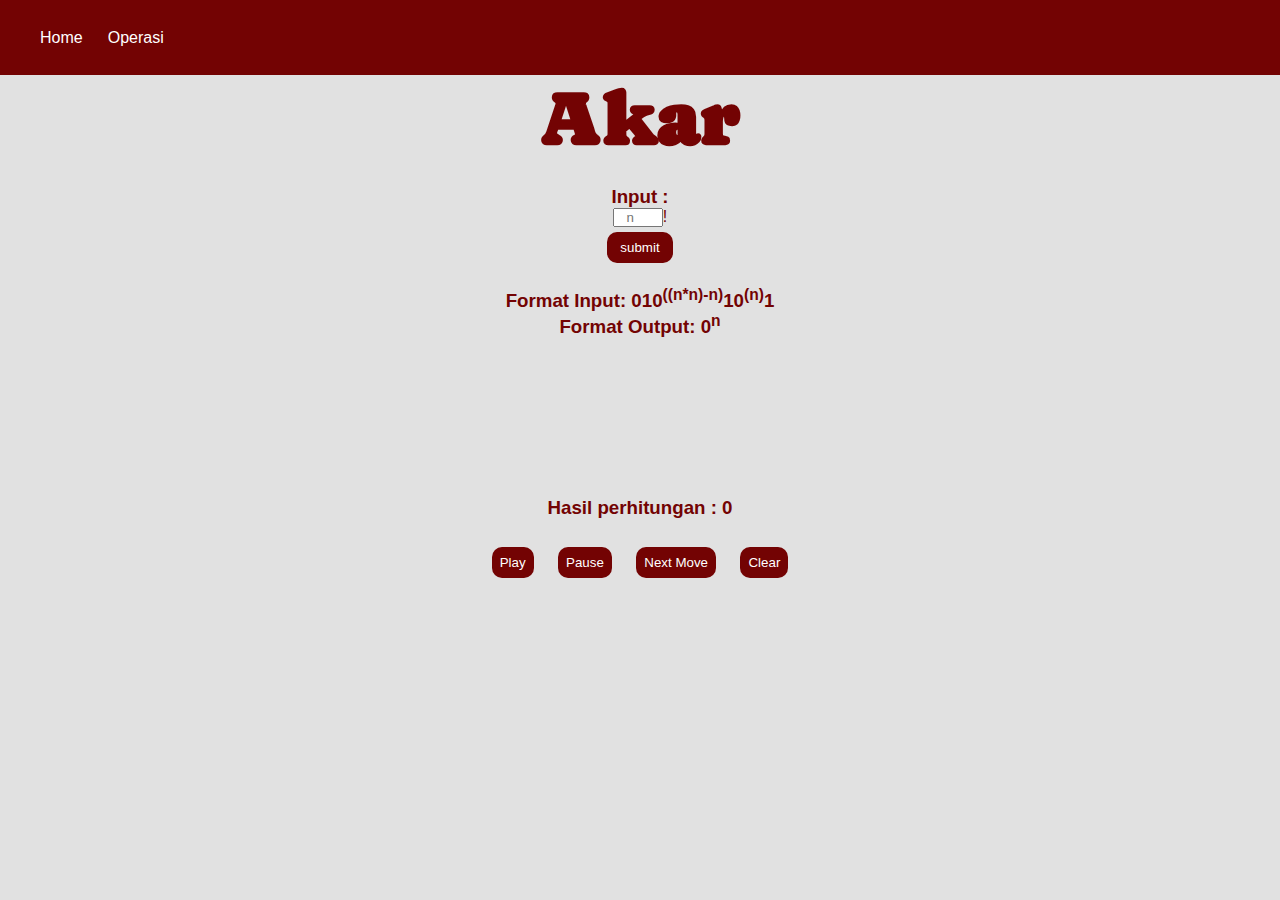
==== turing_akar.html @ bcad3774 "upload by ajik" ====
<!DOCTYPE html>
<html lang="en">

<head>
    <meta charset="UTF-8">
    <meta http-equiv="X-UA-Compatible" content="IE=edge">
    <meta name="viewport" content="width=device-width, initial-scale=1.0">
    <title>Akar - Turing Machine Simulator</title>
    <!-- css -->
    <link rel="stylesheet" href="css/style.css">
    <link rel="stylesheet" href="css/turing.css">
    <!-- js -->
    <script src="js/dropdown.js"></script>
</head>

<body>
    <header>
        <div id="nav">
            <ul>
                <li><a href="index.html">Home</a></li>
                <li>
                    <div class="dropdown">
                        <a href="#" class="drop_btn" onclick="dropdownFunction()">
                            Operasi
                        </a>
                        <div class="drop_content" id="myDropdown">
                            <a href="turing_tambah.html">Pertambahan</a>
                            <a href="turing_kurang.html">Pengurangan</a>
                            <a href="turing_kali.html">Perkalian</a>
                            <a href="turing_bagi.html">Pembagian</a>
                            <a href="turing_pangkat.html">Perpangkatan</a>
                            <a href="turing_faktorial.html">Faktorial</a>
                            <a href="turing_logaritma.html">Logaritma Biner</a>
                            <a href="turing_akar.html">Akar Kuadrat</a>
                        </div>
                    </div>
                </li>
            </ul>
        </div>
    </header>

    <div class="judul_operasi">
        <h1>Akar</h1>
    </div>

    <div class="cont">
        <div class="">
            <h3>Input :</h3>
            <input type="number" name="num1" id="num1" autocomplete="off" placeholder="n">!<br>
            <button id="equal" class="btn" onmousedown="execute()">submit</button><br>
            <br>
            <h3>Format Input: 010<sup>((n*n)-n)</sup>10<sup>(n)</sup>1</h3>
            <h3>Format Output: 0<sup>n</sup></h3>
        </div>
        
        <div class="tmTape-wrapper" id="tmTape">
            <!-- tempat tape turing machine -->

        </div>
        
        <h3>Hasil perhitungan : <span id="ans">0</span></h3><br>

        <div class="form-wrapper">
            <button disabled onmousedown="executePlay()" class="controller btn">Play</button>
            <button disabled onmousedown="executePause()" class="controller btn">Pause</button>
            <button disabled onmousedown="executeNextMove()" class="controller btn">Next
                Move</button>
            <button disabled onmousedown="executeClear()" class="controller btn">Clear</button>
        </div><br>

        <div hidden class="spdbtn">
            <h3>Pilih Kecepatan</h3>
            <div class="" id="speed-btn">
                <label for="050" class="spdlabel">
                    <input type="radio" name="playSpeed" id="050" disabled>
                    <span>0.5x</span>
                </label>
                <br>
                <label for="100" class="spdlabel">
                    <input type="radio" name="playSpeed" id="100" disabled checked>
                    <span>1.0x</span>
                </label>
                <br>
                <label for="200" class="spdlabel">
                    <input type="radio" name="playSpeed" id="200" disabled>
                    <span>2.0x</span>
                </label>
                <br>
                <label for="500" class="spdlabel">
                    <input type="radio" name="playSpeed" id="500" disabled>
                    <span>5.0x</span>
                </label>
                <br>
            </div>
        </div>

        <script src="js/tape.js"></script>
        <script src="js/myFunction.js"></script>
        <script src="js/untitled.js"></script>
    </div>
</body>

</html>
---- css/style.css ----
/*Montserrat*/
@import url('https://fonts.googleapis.com/css?family=Montserrat:900i&display=swap');

@import url('https://fonts.googleapis.com/css2?family=Caprasimo&display=swap');

* {
    font-family: sans-serif;
    margin: 0;
    padding: 0;
    box-sizing: border-box;
    text-decoration: none;
    transition: all 0.2s linear;
    color: #730303;
}

.judul_operasi h1 {
    color: #730303;
    align-items: center;
    text-align: center;
    padding-left: 50px;
    padding-right: 50px;
    margin-bottom: 25px;
    font-size: 75px;
    font-family: 'Caprasimo';
}

html {
    background-color: #e1e1e1;
    overflow-x: hidden;
    scroll-behavior: smooth;
    position: relative;
}

/* Header */
header {
    padding: 0 20px;
    background-color: #730303;
    height: 75px;
    display: flex;
    justify-content: space-between;
}

header a {
    text-decoration: none;
}

#nav {
    display: flex;
    align-items: center;
}

#nav ul {
    list-style: none;
    height: 100%;
    display: flex;
    align-items: center;
    justify-content: space-around;
}

#nav ul a {
    color: #fff;
}

#nav ul li {
    padding: 5px;
    margin-left: 15px;
}

.dropdown {
    float: left;
    overflow: hidden;
}

.dropdown .dropbtn {
    cursor: pointer;
    border: none;
    outline: none;
}

.drop_content {
    display: none;
    position: absolute;
    background-color: #730303;
    min-width: 250px;
    box-shadow: 0px 16px 32px 2px rgba(0, 0, 0, 0.2);
    z-index: 1;
}

.drop_content a {
    float: none;
    padding: 15px 20px;
    text-decoration: none;
    display: block;
    text-align: left;
}

.drop_content a:hover {
    background-color: #730303;
}

.show {
    display: block;
}

/* Banner */
.banner {
    background-color: #e1e1e1;
    height: 625px;
    align-items: center;
    position: relative;
    margin-bottom: 50px;
}

.banner .banner_1 {
    text-align: left;
    padding-left: 50px;
    position: absolute;
    bottom: 10px;
}

.banner .banner_1 h1 {
    font-size: 75px;
    font-family: 'Bebas Neue';
}

.banner .banner_1 p {
    font-family: 'Franklin Gothic Medium';
}

.banner .banner_1 a {
    border-radius: 10px;
    border: 3px solid transparent;
    padding: 15px 15px;
    background-color: #730303;
    color: #fff;
}

.banner .banner_1 a:hover {
    background: #fff;
    color: #730303;
    border: 3px solid #730303;
}

.banner .banner_2 {
    text-align: center;
    align-items: center;
    align-content: center;
    padding-left: 800px;
}

/* Content */
.content_head h1 {
    color: #fff;
    background-color: #730303;
    align-items: center;
    text-align: center;
    padding-left: 50px;
    padding-right: 50px;
    margin-bottom: 25px;
    font-size: 75px;
    font-family: 'Bebas Neue';
}

.container_content {
    height: 625px;
    width: 100%;
    padding-left: 50px;
    padding-right: 50px;
}

/* content 1 */
.content1 {
    display: grid;
    grid-template-columns: repeat(auto-fit, minmax(300px, 1fr));
    grid-gap: 10px;
    text-align: center;
    align-items: center;
}

.menu a {
    display: block;
    width: 200px;
    border-radius: 10px;
    border: 3px solid transparent;
    padding: 15px 15px;
    background-color: #730303;
    color: #fff;
}

.menu a:hover {
    background: #fff;
    color: #730303;
    border: 3px solid #730303;
}

.break{
    margin-bottom: 25px;
}

/* content 2 */

table,
tr,
td {
    margin-left: auto;
    margin-right: auto;
    text-align: center;
}

.blank_row {
    height: 50px !important;
}
---- css/turing.css ----
* {
    text-align: center;
}

.container {
    position: relative;
}

.title h1 {
    font-size: 25px;
    position: relative;
    bottom: 50px;
}

.menu .btnChoice {
    width: 150px;
    margin: 5px;
    padding: 5px;
    font-size: 18px;
}

.pilih {
    font-size: 30px;
    top: 200px;
}

#num1,
#num2 {
    width: 50px;
}

#op {
    width: 20px;
}

#opLog {
    width: 60px;
}

#equal {
    margin: 5px;
    width: 66px;
}

::-webkit-scrollbar {
    width: 10px;
}

::-webkit-scrollbar-thumb {
    background: #730303;
    border-radius: 10px;
}

::-webkit-scrollbar-thumb:hover {
    background: #730303;
}

.tmTape-wrapper {
    max-width: 1500px;
    min-height: 95px;
    overflow: auto;margin: 2em auto;
    padding: 1em 0 0;
    padding-left: 30%;
    position: relative;
    display: flex;
    gap: 3px;
    align-content: center;
    align-items: center;
}

/* TM element */
.tmTape-wrapper>* {
    margin: 0;
    margin-bottom: 10px;
    padding: 0.5em 1em;
    font-size: 20pt;
    color: Black;
    border-radius: 5px;
    border: 1px solid #730303;
    font-weight: normal;
}

.active {
    background-color: #730303;
    color: #fff;
    font-weight: bolder;
}

/* button */
.btn {
    margin: 10px;
    padding: 5px;
    border-radius: 10px;
    border: 3px solid transparent;
    background-color: #730303;
    color: #fff;
}

.btn:hover {
    background-color: #730303;
    color: #fff;
    border: 3px solid #730303;
}
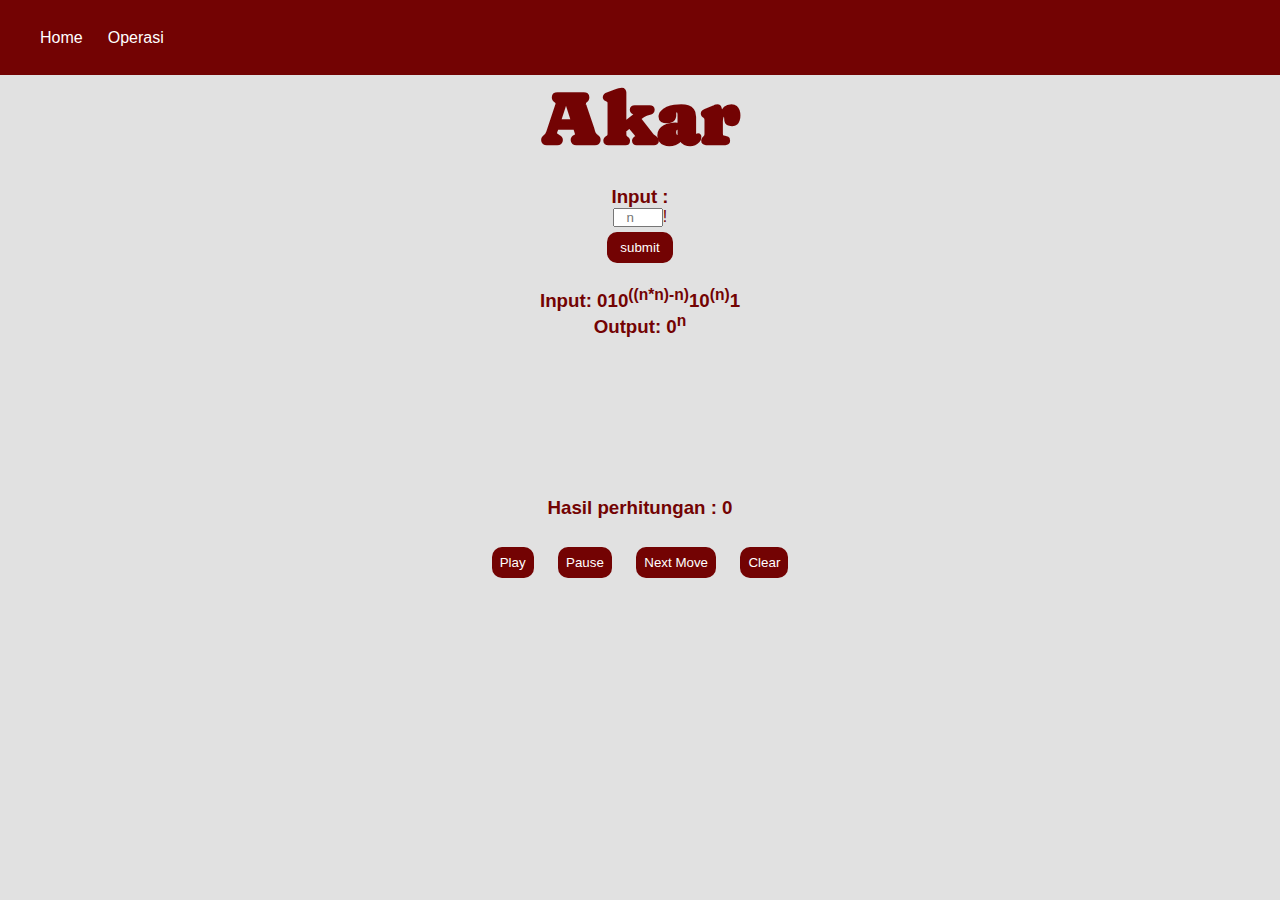
==== commit c4f1e598: "up" ====
--- a/turing_akar.html
+++ b/turing_akar.html
@@ -24,7 +24,7 @@
                             Operasi
                         </a>
                         <div class="drop_content" id="myDropdown">
-                            <a href="turing_tambah.html">Pertambahan</a>
+                            <a href="turing_tambah.html">Penjumlahan</a>
                             <a href="turing_kurang.html">Pengurangan</a>
                             <a href="turing_kali.html">Perkalian</a>
                             <a href="turing_bagi.html">Pembagian</a>
@@ -49,8 +49,8 @@
             <input type="number" name="num1" id="num1" autocomplete="off" placeholder="n">!<br>
             <button id="equal" class="btn" onmousedown="execute()">submit</button><br>
             <br>
-            <h3>Format Input: 010<sup>((n*n)-n)</sup>10<sup>(n)</sup>1</h3>
-            <h3>Format Output: 0<sup>n</sup></h3>
+            <h3>Input: 010<sup>((n*n)-n)</sup>10<sup>(n)</sup>1</h3>
+            <h3>Output: 0<sup>n</sup></h3>
         </div>
         
         <div class="tmTape-wrapper" id="tmTape">
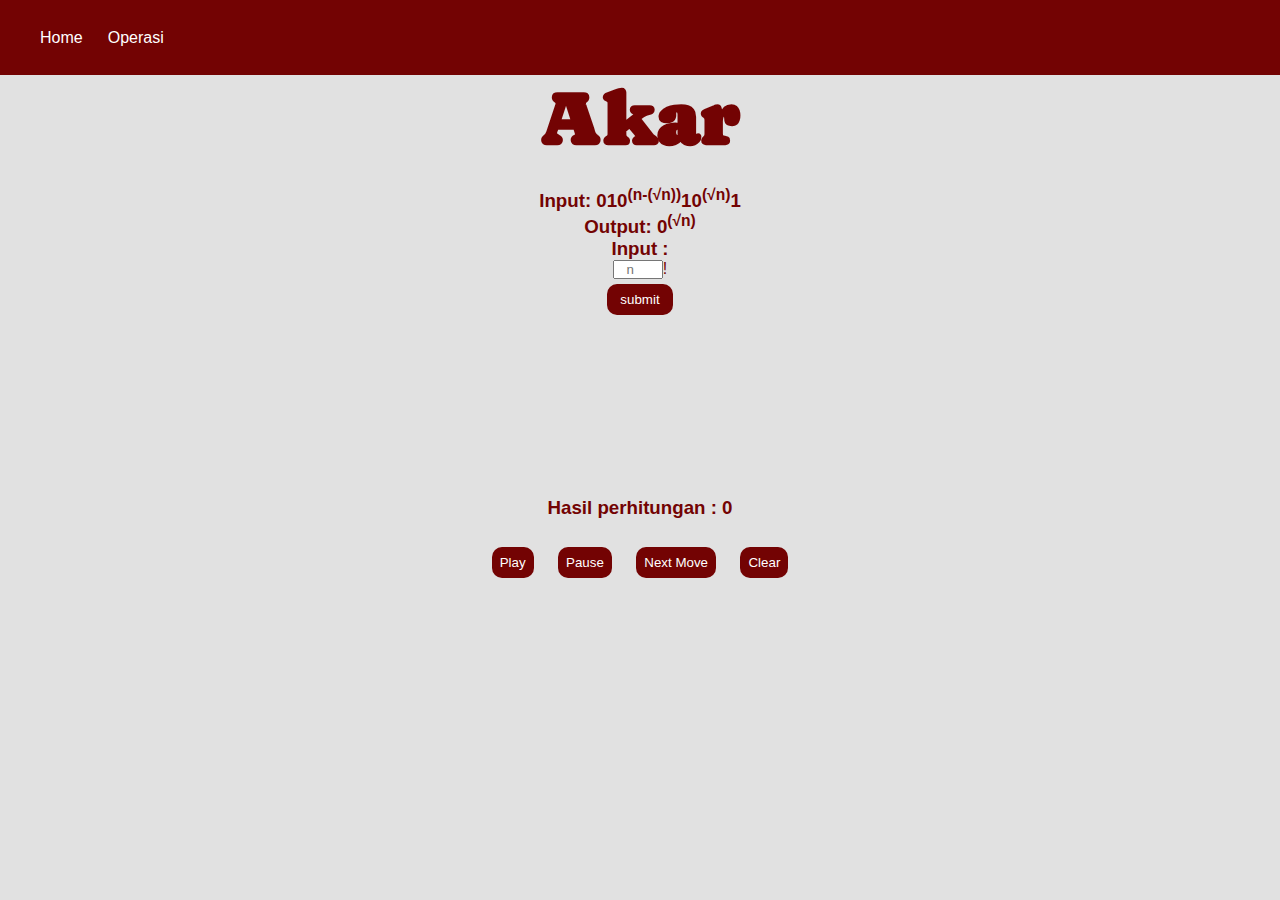
==== commit 46d506b4: "up" ====
--- a/turing_akar.html
+++ b/turing_akar.html
@@ -42,6 +42,8 @@
     <div class="judul_operasi">
         <h1>Akar</h1>
     </div>
+        <h3>Input: 010<sup>(n-(√n))</sup>10<sup>(√n)</sup>1</h3>
+        <h3>Output: 0<sup>(√n)</sup></h3>
 
     <div class="cont">
         <div class="">
@@ -49,8 +51,6 @@
             <input type="number" name="num1" id="num1" autocomplete="off" placeholder="n">!<br>
             <button id="equal" class="btn" onmousedown="execute()">submit</button><br>
             <br>
-            <h3>Input: 010<sup>((n*n)-n)</sup>10<sup>(n)</sup>1</h3>
-            <h3>Output: 0<sup>n</sup></h3>
         </div>
         
         <div class="tmTape-wrapper" id="tmTape">
